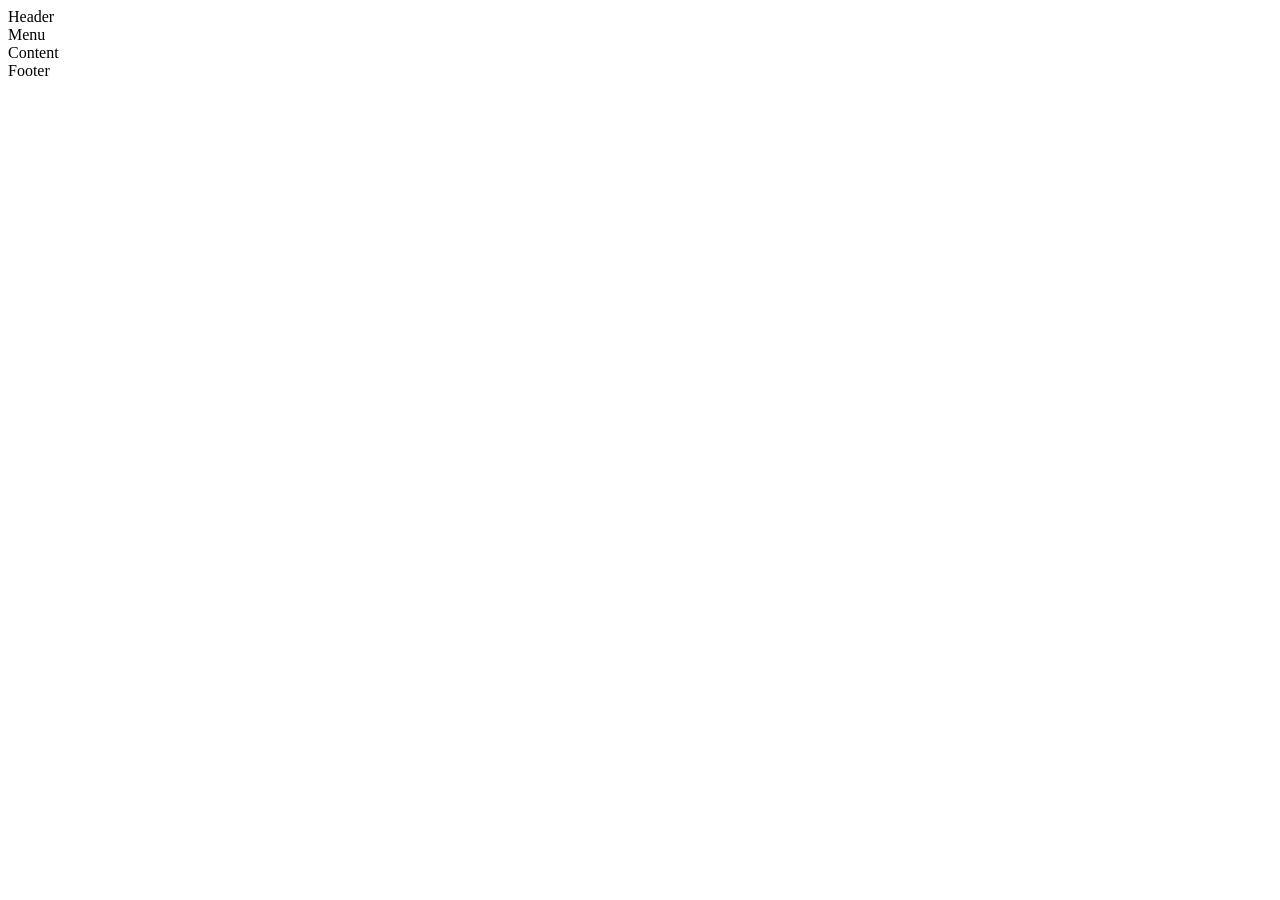
==== index.html @ ceb03824 "first commit" ====
<!DOCTYPE html>
<html lang="en">

<head>
    <meta charset="UTF-8">
    <meta http-equiv="X-UA-Compatible" content="IE=edge">
    <meta name="viewport" content="width=device-width, initial-scale=1.0">
    <title>CSS Grid</title>
    <link rel="stylesheet" href="style.css">
</head>

<body>

    <div class="container">
      <div class="header"> Header</div>
      <div class="menu"> Menu</div>
      <div class="content"> Content</div>
      <div class="footer"> Footer</div>
        
    </div>

</body>

</html>
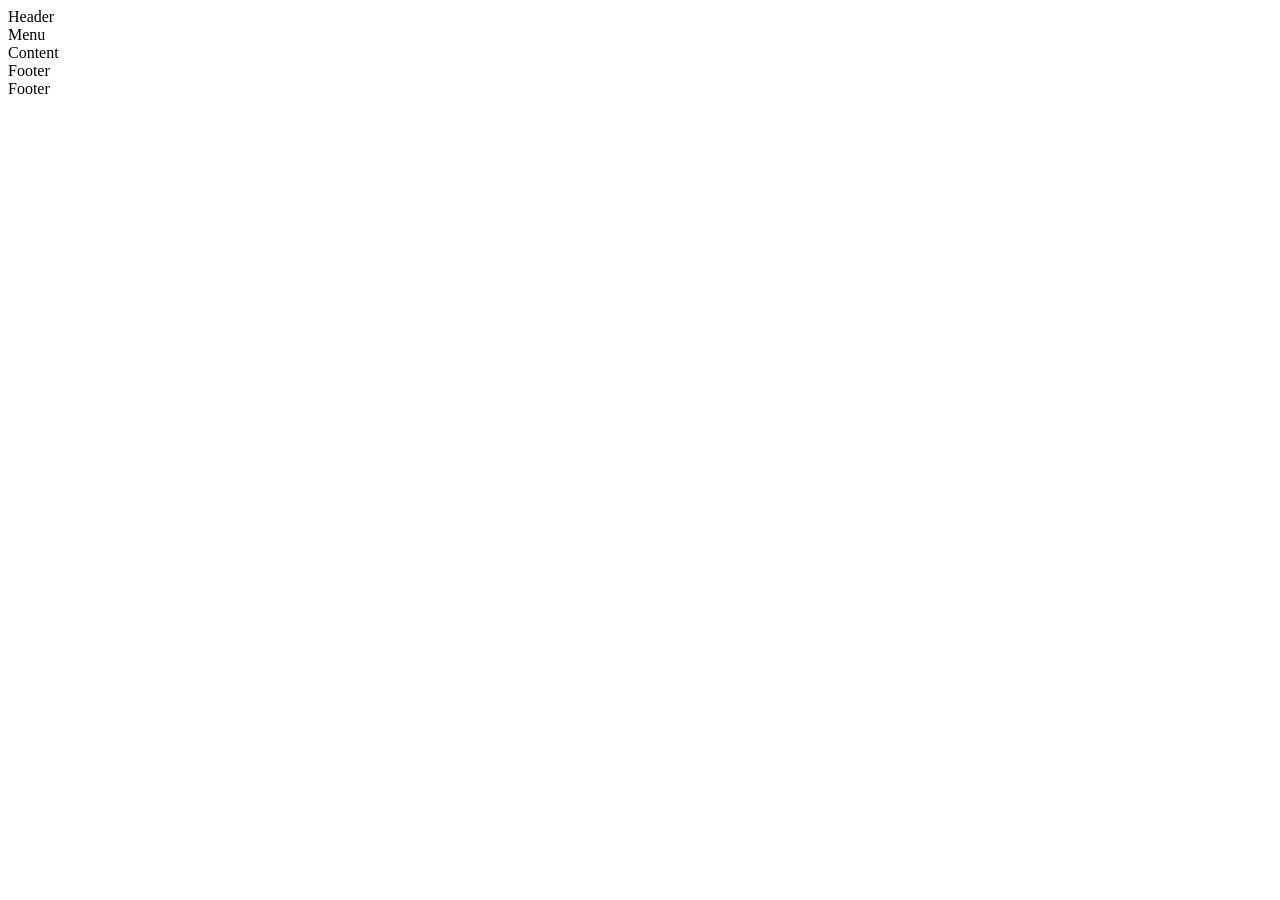
==== commit 3a64e107: "added new div" ====
--- a/index.html
+++ b/index.html
@@ -16,6 +16,7 @@
       <div class="menu"> Menu</div>
       <div class="content"> Content</div>
       <div class="footer"> Footer</div>
+      <div class="footer"> Footer</div>
         
     </div>
 
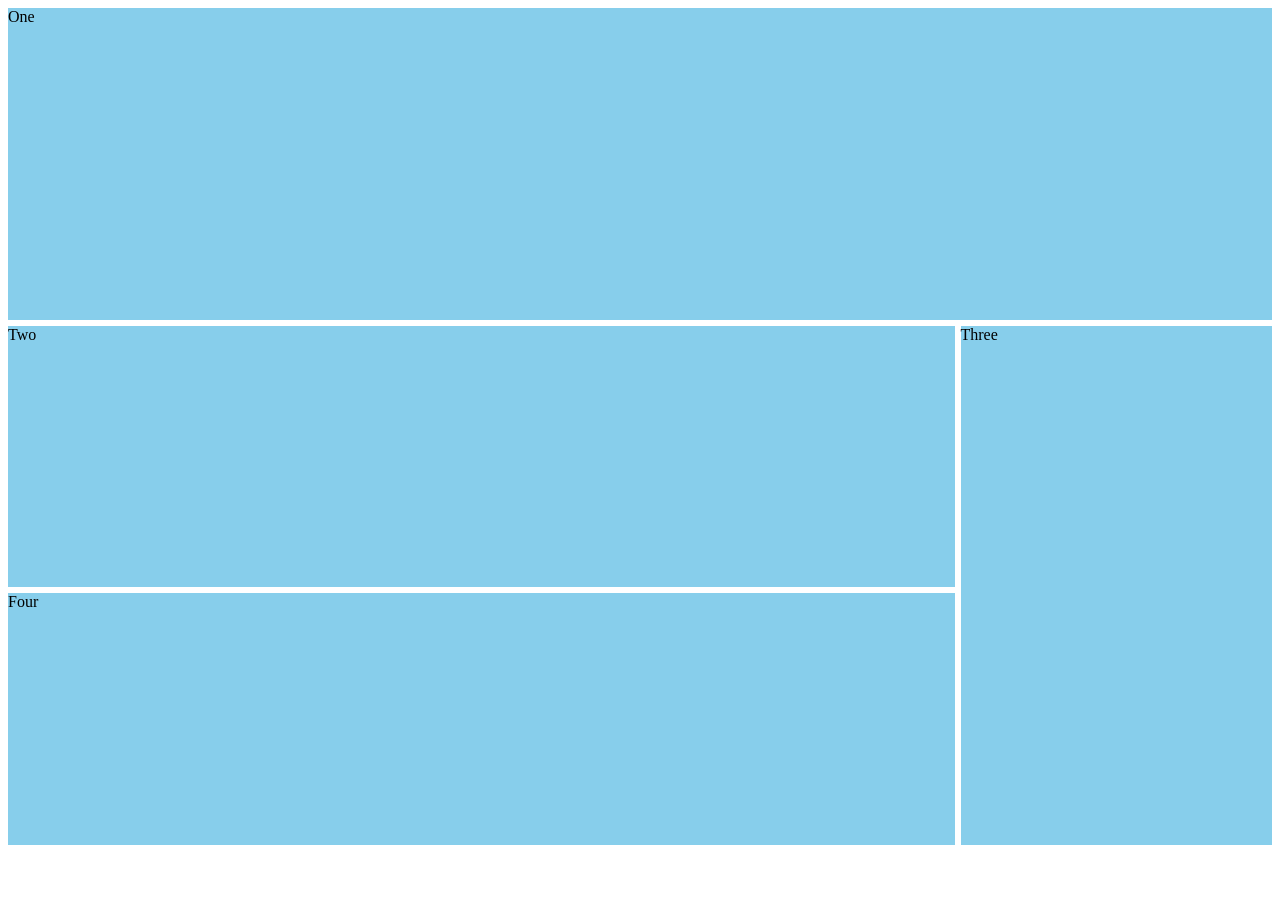
==== commit 7390b2e1: "Grid-01" ====
--- a/index.html
+++ b/index.html
@@ -12,14 +12,13 @@
 <body>
 
     <div class="container">
-      <div class="header"> Header</div>
-      <div class="menu"> Menu</div>
-      <div class="content"> Content</div>
-      <div class="footer"> Footer</div>
-      <div class="footer"> Footer</div>
+      <div class="header"> One</div>
+      <div class="menu"> Two</div>
+      <div class="content"> Three</div>
+      <div class="footer"> Four</div>
         
     </div>
 
 </body>
-
+<!-- Farhan Sadik -->
 </html>
--- a/style.css
+++ b/style.css
@@ -0,0 +1,31 @@
+.container {
+  height: 100vh;
+  display: grid;
+  grid-template-columns: repeat(12, 1fr);
+  grid-gap: 6px;
+  grid-template-rows: 14vh 20vh 29vh 28vh;
+  grid-template-areas: 
+  "h h h h h h h h h h h h"
+  "h h h h h h h h h h h h"
+  "m m m m m m m m m c c c"
+  "f f f f f f f f f c c c"
+}
+
+.header {  
+  background-color: skyblue;
+  grid-area: h;
+}
+.menu {  
+  background-color: skyblue;
+  grid-area: m;
+}
+.content {  
+  background-color: skyblue;
+  grid-area: c;
+}
+.footer {  
+  background-color: skyblue;
+  grid-area: f;
+}
+
+/* --Farhan Sadik-- */
